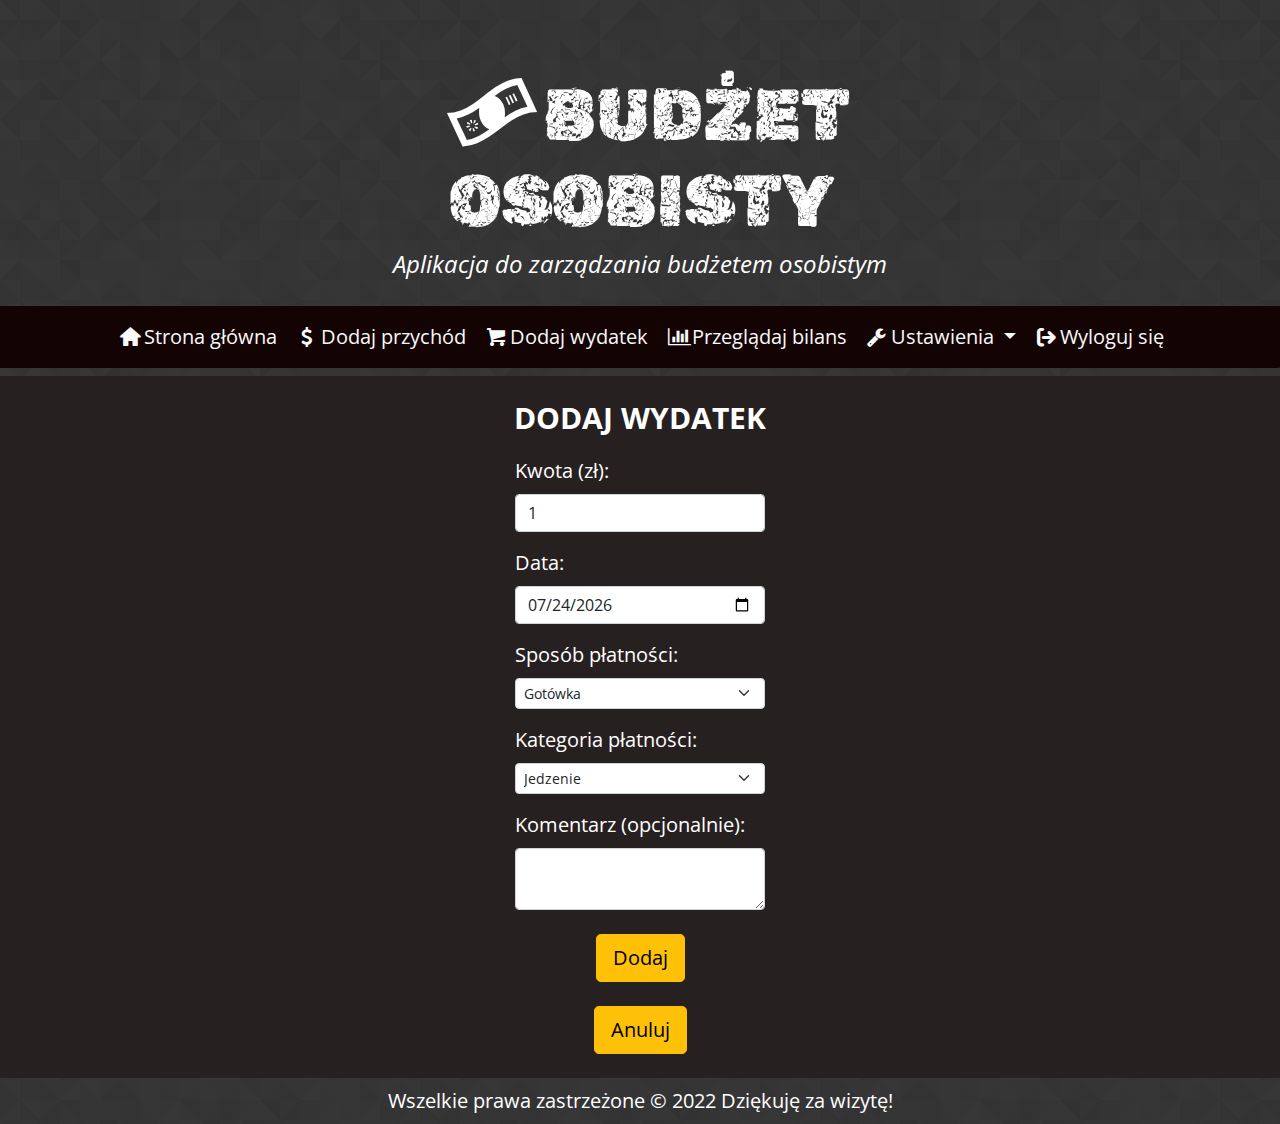
==== addExpense.html @ aacea130 "Training" ====
<!DOCTYPE HTML>
<html lang="pl">
<head>
	<meta charset="utf-8">
	<meta name="viewport" content="width=device-width, initial-scale=1, shrink-to-fit=no">
	
	<title>Budżet osobisty</title>
	
	<meta name="description" content="Aplikacja Budżet osobisty pomoże Ci w zarządzaniu swoimi wydatkami">
	<meta name="keywords" content="budżet osobisty, wydatki, przychody, zarządzaj swoimi wydatkami">
	<link rel="stylesheet" href="css/bootstrap.min.css" type="text/css">
	<link rel="stylesheet" href="css/style.css" type="text/css">
	<link rel="stylesheet" href="css/fontello.css" type="text/css">
	<link href='https://fonts.googleapis.com/css?family=Open+Sans:400,700&subset=latin,latin-ext' rel='stylesheet' type='text/css'>
	<link href="https://fonts.googleapis.com/css2?family=Rubik+Distressed&display=swap" rel="stylesheet">
	
</head>

<body>

	
	<div class="container-fluid">
		<header>
			<div class="row justify-content-center">
				<div class="col-sm-12 col-lg-6">
					<div class="p-4 mt-5">
						<h1><i class="icon-dollar-1"></i>BUDŻET OSOBISTY</h1>
						<p class="bo">Aplikacja do zarządzania budżetem osobistym</p>
					</div>
				</div>
			</div>
			<div class="row justify-content-center">
				<nav class="navbar navbar-expand-xl col-xl-12 col-xxl-9 navbar-light top-bar p-0">
					<div class="container-fluid padding-991"> 
						<a class="navbar-brand text-light mx-0" href="#"></a>
						<button class="navbar-toggler navbar-dark" type="button" data-bs-toggle="collapse" data-bs-target="#navbarSupportedContent" aria-controls="navbarSupportedContent" aria-expanded="false" aria-label="Toggle navigation">
						<span class="navbar-toggler-icon "></span>
						</button>  
						<div class="collapse navbar-collapse" id="navbarSupportedContent">
							<ul class="navbar-nav mx-auto me-auto mb-2 mb-lg-0">
								<li class="nav-item li-change-color">
									<a class="nav-link active text-light py-3" aria-current="page" href="index.html"><i class="icon-home"></i>Strona główna</a>
								</li>
								<li class="nav-item li-change-color">
									<a class="nav-link active text-light py-3" aria-current="page" href="addIncome.html"><i class="icon-dollar"></i>Dodaj przychód</a>
								</li>
								<li class="nav-item li-change-color">
									<a class="nav-link active text-light py-3" aria-current="page" href="addExpense.html"><i class="icon-basket"></i>Dodaj wydatek</a>
								</li>
								<li class="nav-item li-change-color">
									<a class="nav-link text-light py-3" href="browseTheBalance.html"><i class="icon-chart-bar"></i>Przeglądaj bilans</a>
								</li>
								<li class="nav-item dropdown li-change-color">
									<a class="nav-link dropdown-toggle text-light py-3" href="#" id="navbarDropdown" role="button" data-bs-toggle="dropdown" aria-expanded="false">
									<i class="icon-wrench"></i>Ustawienia
									</a>
									<ul class="dropdown-menu dropdown-menu-dark mt-neg" aria-labelledby="navbarDropdown">
										<li class="dropdown-my-color"><a class="dropdown-item text-light py-2" href="#">Zmień adres e-mail</a></li>
										<li class="dropdown-my-color"><a class="dropdown-item text-light py-2" href="#">Zmień hasło</a></li>
									</ul>
								</li>
								<li class="nav-item li-change-color">
									<a class="nav-link active text-light py-3" aria-current="page" href="index.html"><i class="icon-logout-1"></i>Wyloguj się</a>
								</li>
							</ul>
						</div>
					</div> 
				</nav>
			</div>
		</header>
		<main>
			<article>
				<div class="row justify-content-center">
					<div class="col-xl-12 col-xxl-9 p-0">
						<div class="content mt-2 p-4">	
							<h3>DODAJ WYDATEK</h3>
							<div class="div-form-buttons mx-auto">
								<form action="#" method="post">
									<div class="mb-3">
										<label for="amountOfExpanse" class="form-label">Kwota (zł):</label>
										<input type="number" class="form-control" min="0" step="0.01" id="amountOfExpanse" value="1" onkeypress="return onlyNumberKey(event)">
									</div>
									<div class="mb-3">
										<label for="theDate" class="form-label">Data:</label>
										<input type="date" class="form-control" id="theDate" min="2000-01-01">
									</div>
									<label class="p-input-radio mb-2" for="paymentMethod">Sposób płatności:</label>
									<select class="form-select form-select-sm mb-3" aria-label="sposob platnosci" name="paymentMethod" id="paymentMethod">
										<option value="remuneration">Gotówka</option>
										<option value="interest">Karta debetowa</option>
										<option value="allegro">Karta kredytowa</option>
									</select>
									<label class="p-input-radio mb-2" for="paymentCategory">Kategoria płatności: </label>
									<select class="form-select form-select-sm" aria-label="sposob platnosci" name="paymentCategory" id="paymentCategory">
										<option value="remuneration">Jedzenie</option>
										<option value="interest">Mieszkanie</option>
										<option value="allegro">Transport</option>
										<option value="allegro">Telekomunikacja</option>
										<option value="allegro">Opieka zdrowotna</option>
										<option value="allegro">Ubranie</option>
										<option value="allegro">Higiena</option>
										<option value="allegro">Dzieci</option>
										<option value="allegro">Rozrywka</option>
										<option value="allegro">Wycieczka</option>
										<option value="allegro">Szkolenia</option>
										<option value="allegro">Książki</option>
										<option value="allegro">Oszczędności</option>
										<option value="allegro">Na złotą jesień, czyli emeryturę</option>
										<option value="allegro">Spłata długów</option>
										<option value="allegro">Darowizna</option>
										<option value="allegro">Inne</option>
									</select>
									<div class="mt-3 mb-3">
										<label for="comment" class="form-label">Komentarz (opcjonalnie):</label>
										<textarea class="form-control" id="comment" rows="2"></textarea>
									</div>
									<div class="mt-4 submit">
										<button type="submit" class="btn btn-warning btn-lg">Dodaj</button>
									</div>
								</form>	
								<form>
									<div class="mt-4 submit">
										<button type="button" onclick="document.location='personalBudget.html'" class="btn btn-warning btn-lg">Anuluj</button>
									</div>
								</form>
							</div>
						</div>
					</div>
				</div>
			</article>
		</main>
		<footer>
			<div class="row justify-content-center">	
				<div class="col-xl-12 col-xxl-9">
					<div class="p-2">
						<p>Wszelkie prawa zastrzeżone &copy; 2022 Dziękuję za wizytę!</p>
					</div>
				</div>
			</div>
		</footer>
	</div>
	<script src="https://code.jquery.com/jquery-3.2.1.slim.min.js" integrity="sha384-KJ3o2DKtIkvYIK3UENzmM7KCkRr/rE9/Qpg6aAZGJwFDMVNA/GpGFF93hXpG5KkN" crossorigin="anonymous"></script>
	<script src="https://cdn.jsdelivr.net/npm/popper.js@1.12.9/dist/umd/popper.min.js" integrity="sha384-ApNbgh9B+Y1QKtv3Rn7W3mgPxhU9K/ScQsAP7hUibX39j7fakFPskvXusvfa0b4Q" crossorigin="anonymous"></script>
	<script src="js/script.js"></script>
	<script src="js/bootstrap.min.js"></script>
</body>
</html>
---- css/style.css ----
body
{
	/* Background pattern from https://www.toptal.com/designers/subtlepatterns/ */
	background-image: url("../img/prism.png");
	font-family: 'Open Sans', sans-serif;
	font-size: 20px;
	color: white;
	margin: 0 !important;
}

.balance-width
{
	width: 33.33%;
}

.div-balance-buttons
{
	width: 650px;
}

.div-form-buttons
{
	width: 250px;
}

.mt-neg
{
	margin-top: -0.05rem !important;
}

.text-light:hover {
  color: #000000 !important;
}

.nav-link {
  display: block;
  padding: 0.5rem 1rem;
  color: #0d6efd;
  text-decoration: none;
  transition: color 0.15s ease-in-out, background-color 0.15s ease-in-out, border-color 0.15s ease-in-out;
}

.dropdown-menu-dark .dropdown-item:hover, .dropdown-menu-dark .dropdown-item:focus {
  color: #fff;
  background-color: rgba(255, 255, 255, 0);
}

.dropdown-my-color:hover
{
	background-color: #909090;
}

.li-change-color:hover
{
	background-color: #909090;	
}

.li-change-color:active
{
	background-color: #202020;	
}

.dropdown-menu-dark .dropdown-item.active, .dropdown-menu-dark .dropdown-item:active {
  color: #fff;
  background-color: #202020;
}

.dropdown-menu-dark
{
	color: #dee2e6;
	background-color: #140303;
	border-color: rgba(0, 0, 0, 0.15);
}

.container-fluid
{
	margin: 0;
	padding: 0;
} 

p
{
	color: white;
	text-align: center;
	margin: 0;
}

.set-margin
{
	margin: 0 auto;
}

.p-content
{
	color: white;
	text-align: justify;
}

.p-input-radio
{
	color: white;
	text-align: left;
}

.bo
{
	color: #ffffff;
	text-align: center;
	font-size: 24px;
	font-style: italic;
	margin-top: 0;
}

h1
{
	font-family: 'Rubik Distressed', cursive;
	color: #ffffff;
	font-size: 72px;
	text-align: center;
	margin-bottom: 0;
}

h3
{
	font-size: 30px;
	color: #ffffff;
	margin-top: 0;
	margin-bottom: 20px;
	text-align: center;
	font-weight: bold;
}

.content 
{
	background-color: #272020;	
	min-height: 300px;
	border-radius: 15px;
}

.top-bar
{
	background-color: #140303;
	border-radius: 15px;
}

.log-in-or-register
{
	border-right: 2px solid #ccc; 
}

.submit2
{
/*	text-align: center; */
	margin-left: 10px;
}

.submit
{
	width: 100%;
	text-align: center;
}

@media (min-width: 1900px)
{
	.col-xxl-3 
	{
		flex: 0 0 auto;
		width: 18%;
	}
	.col-xxl-8 {
    flex: 0 0 auto;
    width: 50%;
  }
}

@media (min-width: 2200px)
{
	.col-xxl-3 
	{
		flex: 0 0 auto;
		width: 15%;
	}
}

@media (min-width: 721px) and (max-width: 991px)
{
	.w-75 
	{
		width: 25% !important;
	}
}

@media (max-width: 720px)
{
	.w-75 
	{
		width: 50% !important;
	}
	.flex-row
	{
		flex-direction: column !important;
	}
	.div-balance-buttons
	{
		width: 250px;
	}
	.balance-width
	{
		width: 100%;
	}
	.small-text
	{
		text-align: center;
		margin-left: 0px;
		margin-top: 20px;
	}
	.p-input-radio
	{
		text-align: center;
	}
}

@media (max-width: 991px)
{
	.padding-991 
	{
		padding-left: 20px;
		padding-right: 20px;
	}
}

@media (min-width: 1500px)
{
	.col-xxl-9 
	{
		flex: 0 0 auto;
		width: 1250px;
	}
}
---- css/fontello.css ----
@font-face {
  font-family: 'fontello';
  src: url('../font/fontello.eot?56531435');
  src: url('../font/fontello.eot?56531435#iefix') format('embedded-opentype'),
       url('../font/fontello.woff2?56531435') format('woff2'),
       url('../font/fontello.woff?56531435') format('woff'),
       url('../font/fontello.ttf?56531435') format('truetype'),
       url('../font/fontello.svg?56531435#fontello') format('svg');
  font-weight: normal;
  font-style: normal;
}
/* Chrome hack: SVG is rendered more smooth in Windozze. 100% magic, uncomment if you need it. */
/* Note, that will break hinting! In other OS-es font will be not as sharp as it could be */
/*
@media screen and (-webkit-min-device-pixel-ratio:0) {
  @font-face {
    font-family: 'fontello';
    src: url('../font/fontello.svg?56531435#fontello') format('svg');
  }
}
*/
[class^="icon-"]:before, [class*=" icon-"]:before {
  font-family: "fontello";
  font-style: normal;
  font-weight: normal;
  speak: never;

  display: inline-block;
  text-decoration: inherit;
  width: 1em;
  margin-right: .2em;
  text-align: center;
  /* opacity: .8; */

  /* For safety - reset parent styles, that can break glyph codes*/
  font-variant: normal;
  text-transform: none;

  /* fix buttons height, for twitter bootstrap */
  line-height: 1em;

  /* Animation center compensation - margins should be symmetric */
  /* remove if not needed */
  margin-left: .2em;

  /* you can be more comfortable with increased icons size */
  /* font-size: 120%; */

  /* Font smoothing. That was taken from TWBS */
  -webkit-font-smoothing: antialiased;
  -moz-osx-font-smoothing: grayscale;

  /* Uncomment for 3D effect */
  /* text-shadow: 1px 1px 1px rgba(127, 127, 127, 0.3); */
}

.icon-home:before { content: '\e800'; } /* '' */
.icon-wrench:before { content: '\e801'; } /* '' */
.icon-basket:before { content: '\e802'; } /* '' */
.icon-money:before { content: '\e803'; font-size: 80px;} /* '' */
.icon-chart-bar:before { content: '\e805'; } /* '' */
.icon-dollar-1:before { content: '\e806'; font-size: 80px;} /* '' */
.icon-logout-1:before { content: '\f02d'; } /* '' */
.icon-dollar:before { content: '\f155'; } /* '' */
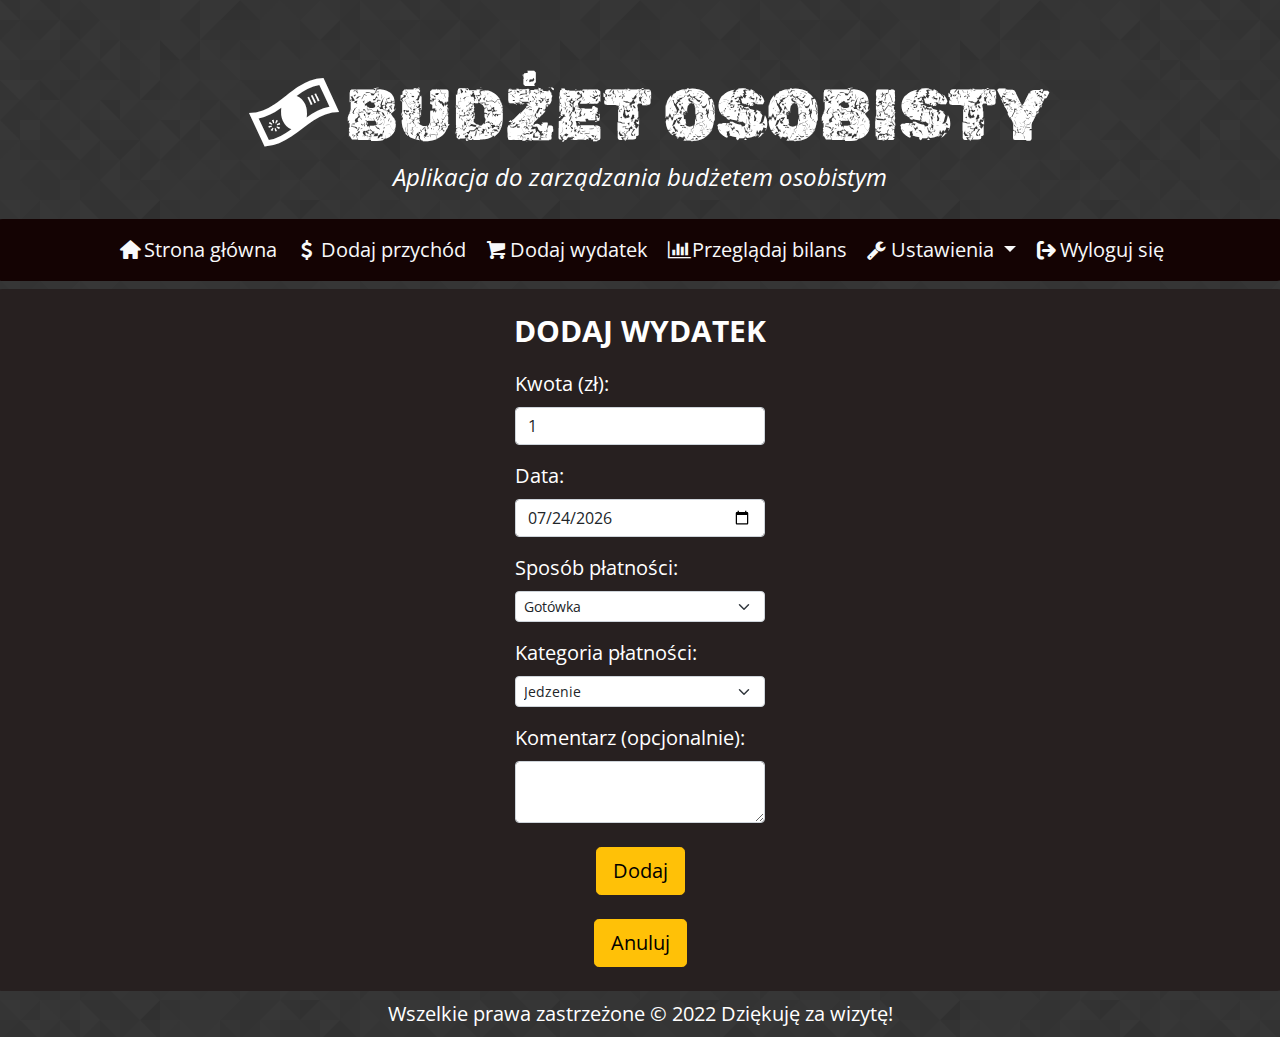
==== commit e4282d9d: "change" ====
--- a/addExpense.html
+++ b/addExpense.html
@@ -22,7 +22,7 @@
 	<div class="container-fluid">
 		<header>
 			<div class="row justify-content-center">
-				<div class="col-sm-12 col-lg-6">
+				<div class="col-xl-12 col-xxl-9">
 					<div class="p-4 mt-5">
 						<h1><i class="icon-dollar-1"></i>BUDŻET OSOBISTY</h1>
 						<p class="bo">Aplikacja do zarządzania budżetem osobistym</p>
--- a/css/style.css
+++ b/css/style.css
@@ -238,3 +238,11 @@
 	}
 }
 
+@media (max-width: 430px)
+{
+	h1
+	{
+		font-size: 50px;
+	}
+}
+
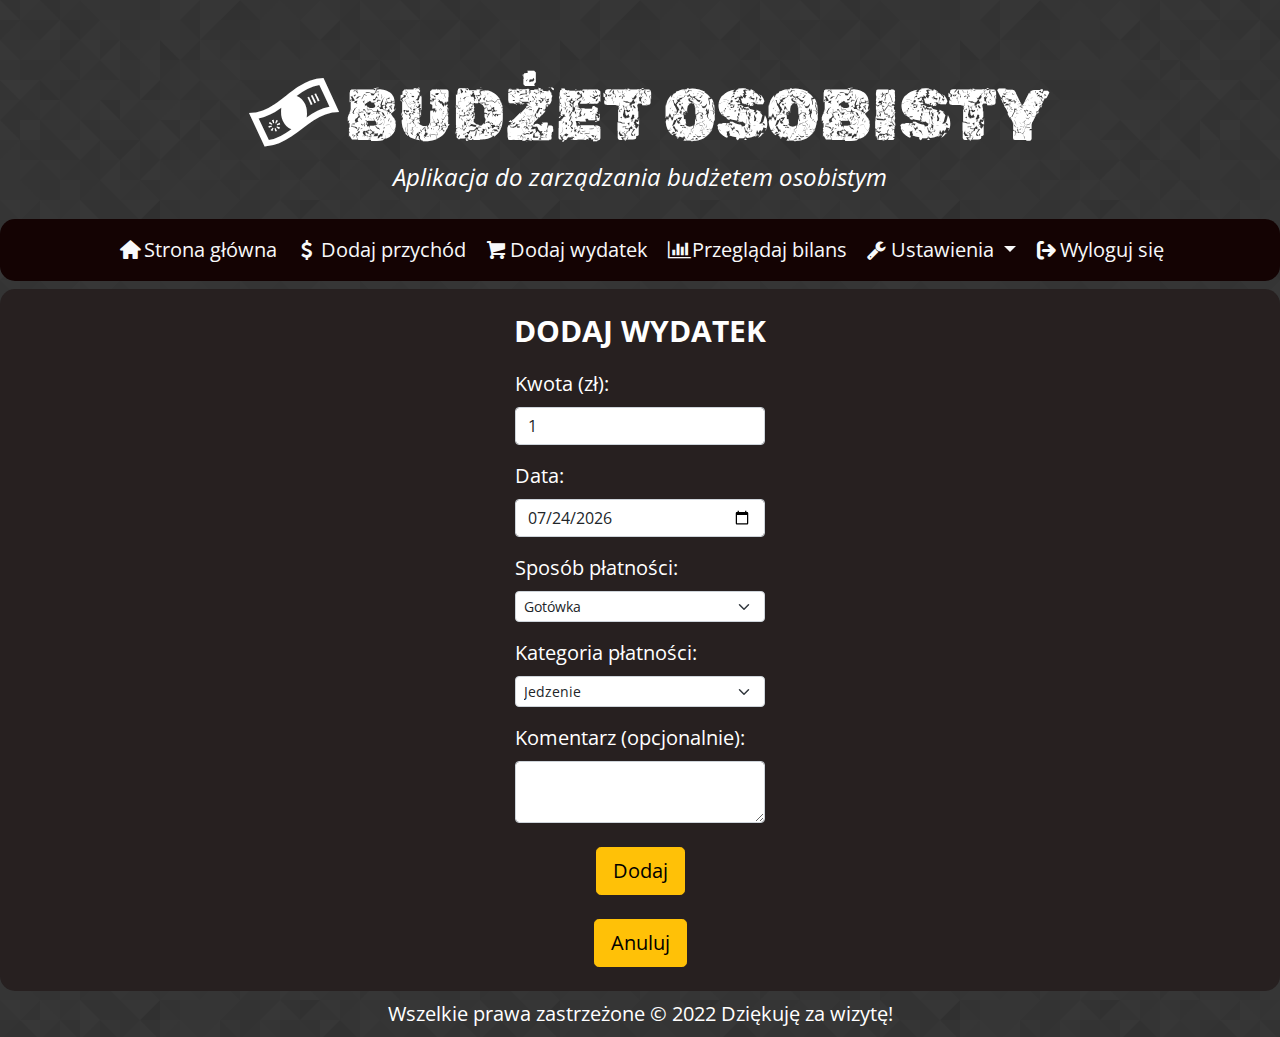
==== commit 6b1c3e9d: "New feature" ====
--- a/addExpense.html
+++ b/addExpense.html
@@ -21,7 +21,7 @@
 	
 	<div class="container-fluid">
 		<header>
-			<div class="row justify-content-center">
+			<div class="row justify-content-center m-0 p-0">
 				<div class="col-xl-12 col-xxl-9">
 					<div class="p-4 mt-5">
 						<h1><i class="icon-dollar-1"></i>BUDŻET OSOBISTY</h1>
@@ -29,7 +29,7 @@
 					</div>
 				</div>
 			</div>
-			<div class="row justify-content-center">
+			<div class="row justify-content-center m-0 p-0">
 				<nav class="navbar navbar-expand-xl col-xl-12 col-xxl-9 navbar-light top-bar p-0">
 					<div class="container-fluid padding-991"> 
 						<a class="navbar-brand text-light mx-0" href="#"></a>
@@ -39,7 +39,7 @@
 						<div class="collapse navbar-collapse" id="navbarSupportedContent">
 							<ul class="navbar-nav mx-auto me-auto mb-2 mb-lg-0">
 								<li class="nav-item li-change-color">
-									<a class="nav-link active text-light py-3" aria-current="page" href="index.html"><i class="icon-home"></i>Strona główna</a>
+									<a class="nav-link active text-light py-3" aria-current="page" href="personalBudget.html"><i class="icon-home"></i>Strona główna</a>
 								</li>
 								<li class="nav-item li-change-color">
 									<a class="nav-link active text-light py-3" aria-current="page" href="addIncome.html"><i class="icon-dollar"></i>Dodaj przychód</a>
@@ -70,7 +70,7 @@
 		</header>
 		<main>
 			<article>
-				<div class="row justify-content-center">
+				<div class="row justify-content-center m-0 p-0">
 					<div class="col-xl-12 col-xxl-9 p-0">
 						<div class="content mt-2 p-4">	
 							<h3>DODAJ WYDATEK</h3>
@@ -130,7 +130,7 @@
 			</article>
 		</main>
 		<footer>
-			<div class="row justify-content-center">	
+			<div class="row justify-content-center m-0 p-0">	
 				<div class="col-xl-12 col-xxl-9">
 					<div class="p-2">
 						<p>Wszelkie prawa zastrzeżone &copy; 2022 Dziękuję za wizytę!</p>
--- a/css/style.css
+++ b/css/style.css
@@ -229,7 +229,7 @@
 	}
 }
 
-@media (min-width: 1500px)
+@media (min-width: 1400px)
 {
 	.col-xxl-9 
 	{
@@ -242,7 +242,15 @@
 {
 	h1
 	{
-		font-size: 50px;
-	}
-}
-
+		font-size: 44px;
+	}
+	.bo
+	{
+		font-size: 18px;
+	}
+	.p-content
+	{
+		text-align: left;
+	}
+}
+
